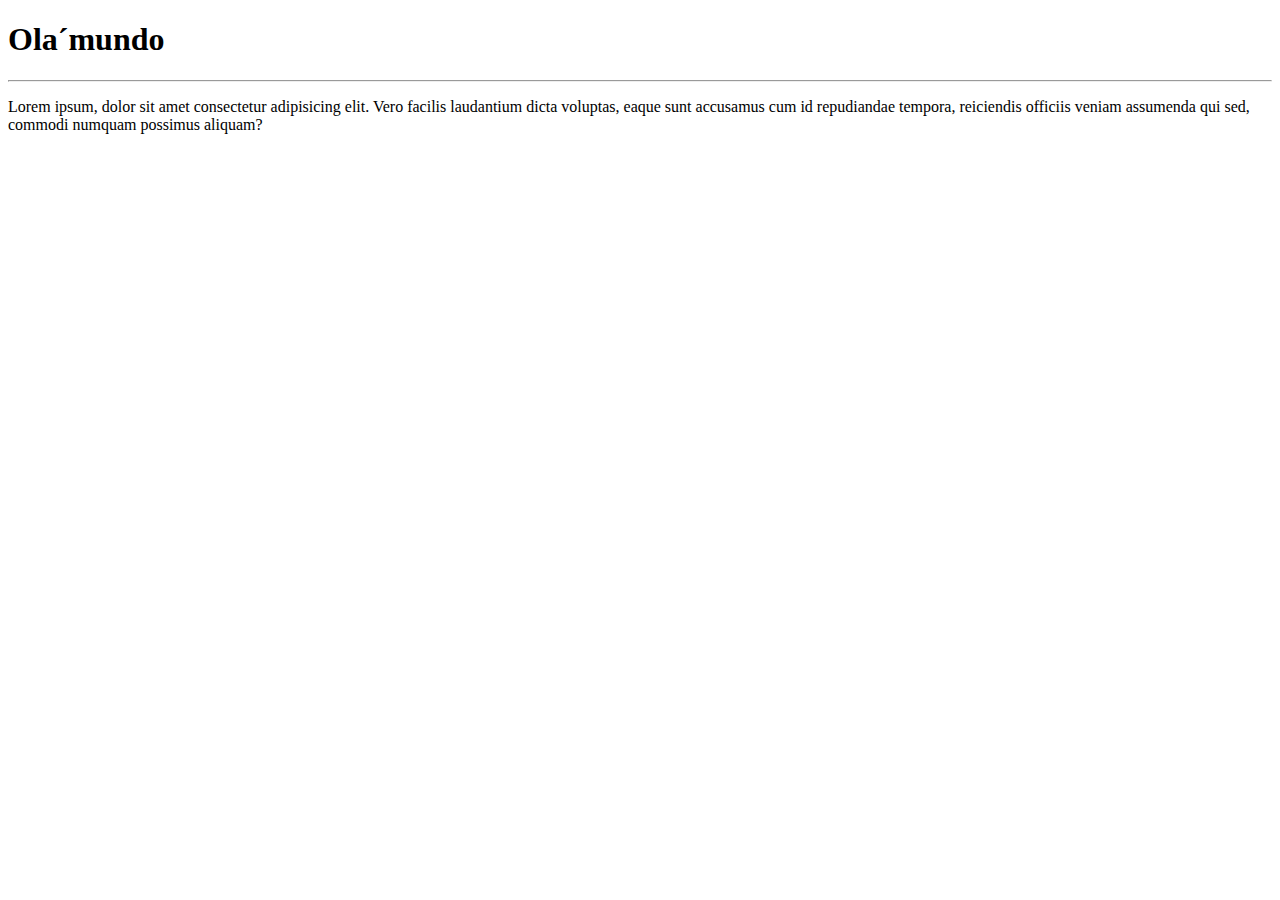
==== site-exemplo/index.html @ c377527d "Create index.html" ====
<!DOCTYPE html>
<html lang="pt-br">
<head>
    <meta charset="UTF-8">
    <meta http-equiv="X-UA-Compatible" content="IE=edge">
    <meta name="viewport" content="width=device-width, initial-scale=1.0">
    <title>Site exemplo</title>
</head>
<body>
    <h1>Ola´mundo</h1>
    <hr>
    <p>Lorem ipsum, dolor sit amet consectetur adipisicing elit. Vero facilis laudantium dicta voluptas, eaque sunt accusamus cum id repudiandae tempora, reiciendis officiis veniam assumenda qui sed, commodi numquam possimus aliquam?</p>
</body>
</html>
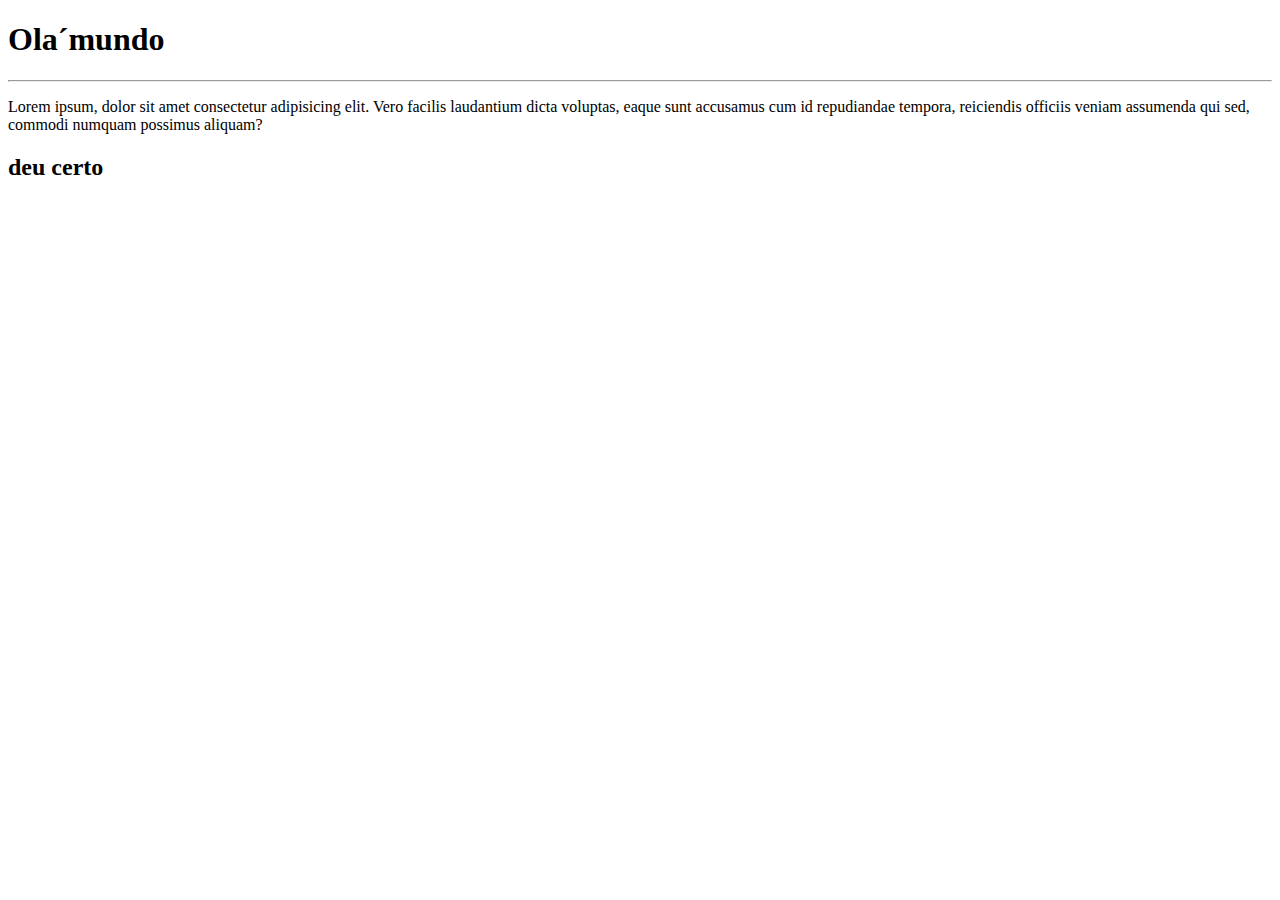
==== commit ca31ead0: "Update index.html" ====
--- a/site-exemplo/index.html
+++ b/site-exemplo/index.html
@@ -10,5 +10,6 @@
     <h1>Ola´mundo</h1>
     <hr>
     <p>Lorem ipsum, dolor sit amet consectetur adipisicing elit. Vero facilis laudantium dicta voluptas, eaque sunt accusamus cum id repudiandae tempora, reiciendis officiis veniam assumenda qui sed, commodi numquam possimus aliquam?</p>
+    <h2>deu certo</h2>
 </body>
 </html>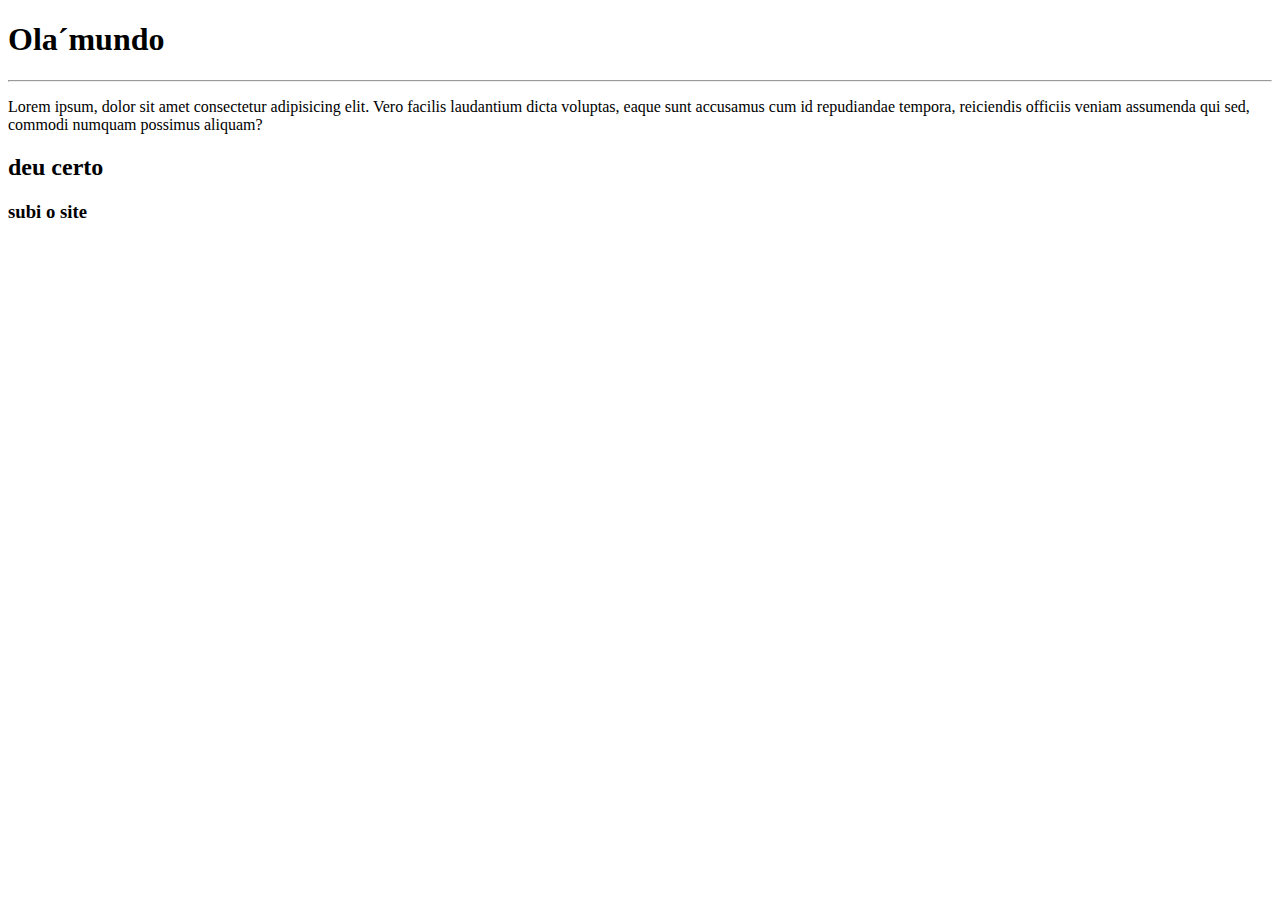
==== commit c80346ea: "projeto1" ====
--- a/site-exemplo/index.html
+++ b/site-exemplo/index.html
@@ -11,5 +11,6 @@
     <hr>
     <p>Lorem ipsum, dolor sit amet consectetur adipisicing elit. Vero facilis laudantium dicta voluptas, eaque sunt accusamus cum id repudiandae tempora, reiciendis officiis veniam assumenda qui sed, commodi numquam possimus aliquam?</p>
     <h2>deu certo</h2>
+    <h3>subi o site</h3>
 </body>
 </html>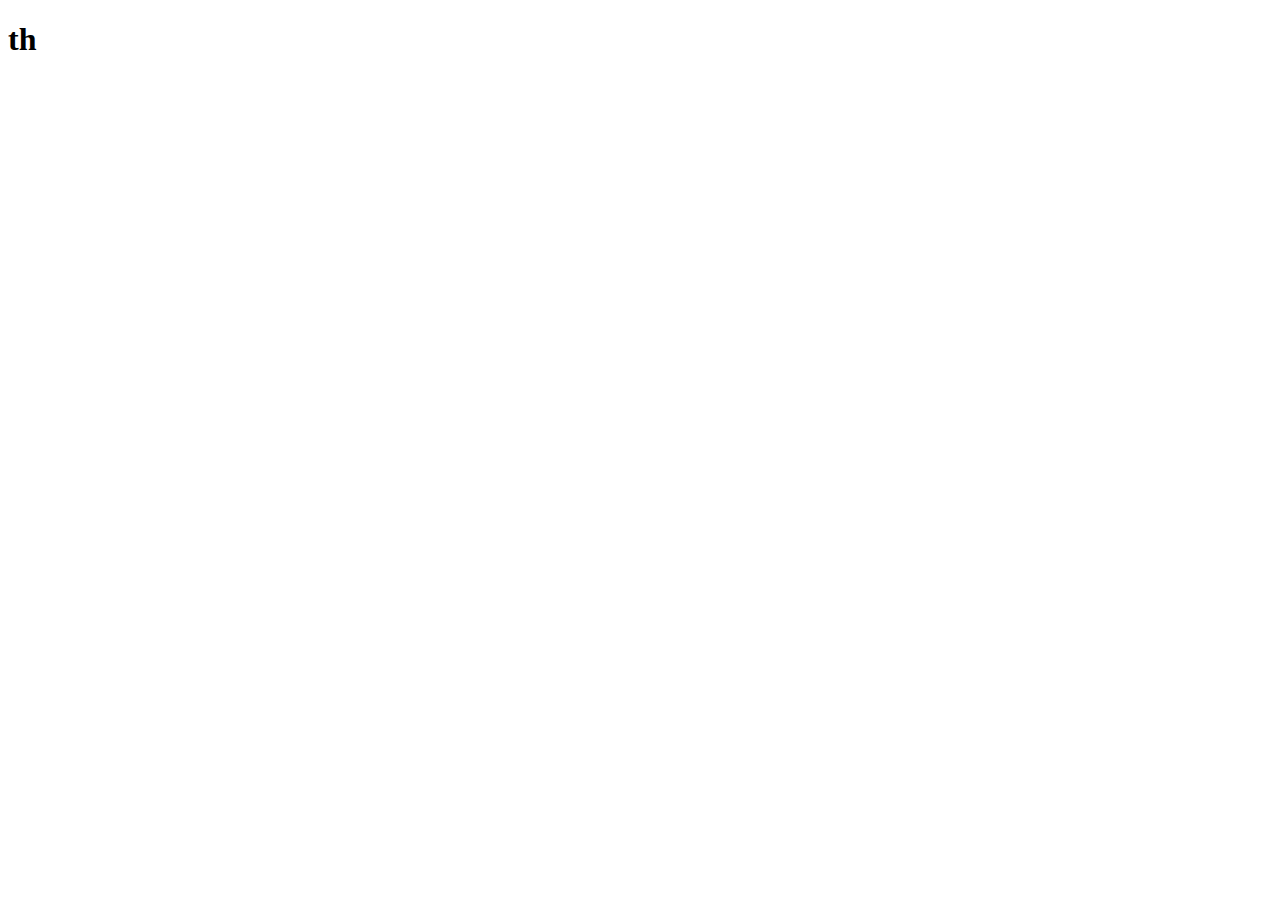
==== commit 5477c4dc: "Controle git" ====
--- a/site-exemplo/index.html
+++ b/site-exemplo/index.html
@@ -4,13 +4,15 @@
     <meta charset="UTF-8">
     <meta http-equiv="X-UA-Compatible" content="IE=edge">
     <meta name="viewport" content="width=device-width, initial-scale=1.0">
-    <title>Site exemplo</title>
+    <title>Site TIME</title>
+    <link rel="stylesheet" href="style.css">
+    <link rel="shortcut icon" href="favicon.ico"
 </head>
 <body>
-    <h1>Ola´mundo</h1>
-    <hr>
-    <p>Lorem ipsum, dolor sit amet consectetur adipisicing elit. Vero facilis laudantium dicta voluptas, eaque sunt accusamus cum id repudiandae tempora, reiciendis officiis veniam assumenda qui sed, commodi numquam possimus aliquam?</p>
-    <h2>deu certo</h2>
-    <h3>subi o site</h3>
+    <h1>th</h1>
+    <div>
+        
+    </div>
+
 </body>
 </html>--- a/site-exemplo/style.css
+++ b/site-exemplo/style.css
@@ -0,0 +1,3 @@
+@import url('https://fonts.googleapis.com/css2?family=Baloo+2:wght@400;500;600&family=Josefin+Slab:ital,wght@0,100;0,200;0,300;1,100;1,200;1,300&family=Mulish:ital,wght@0,200;0,300;1,200;1,300&display=swap');
+@import url("https://cdnjs.cloudflare.com/ajax/libs/font-awesome/5.15.3/css/all.min.css");
+
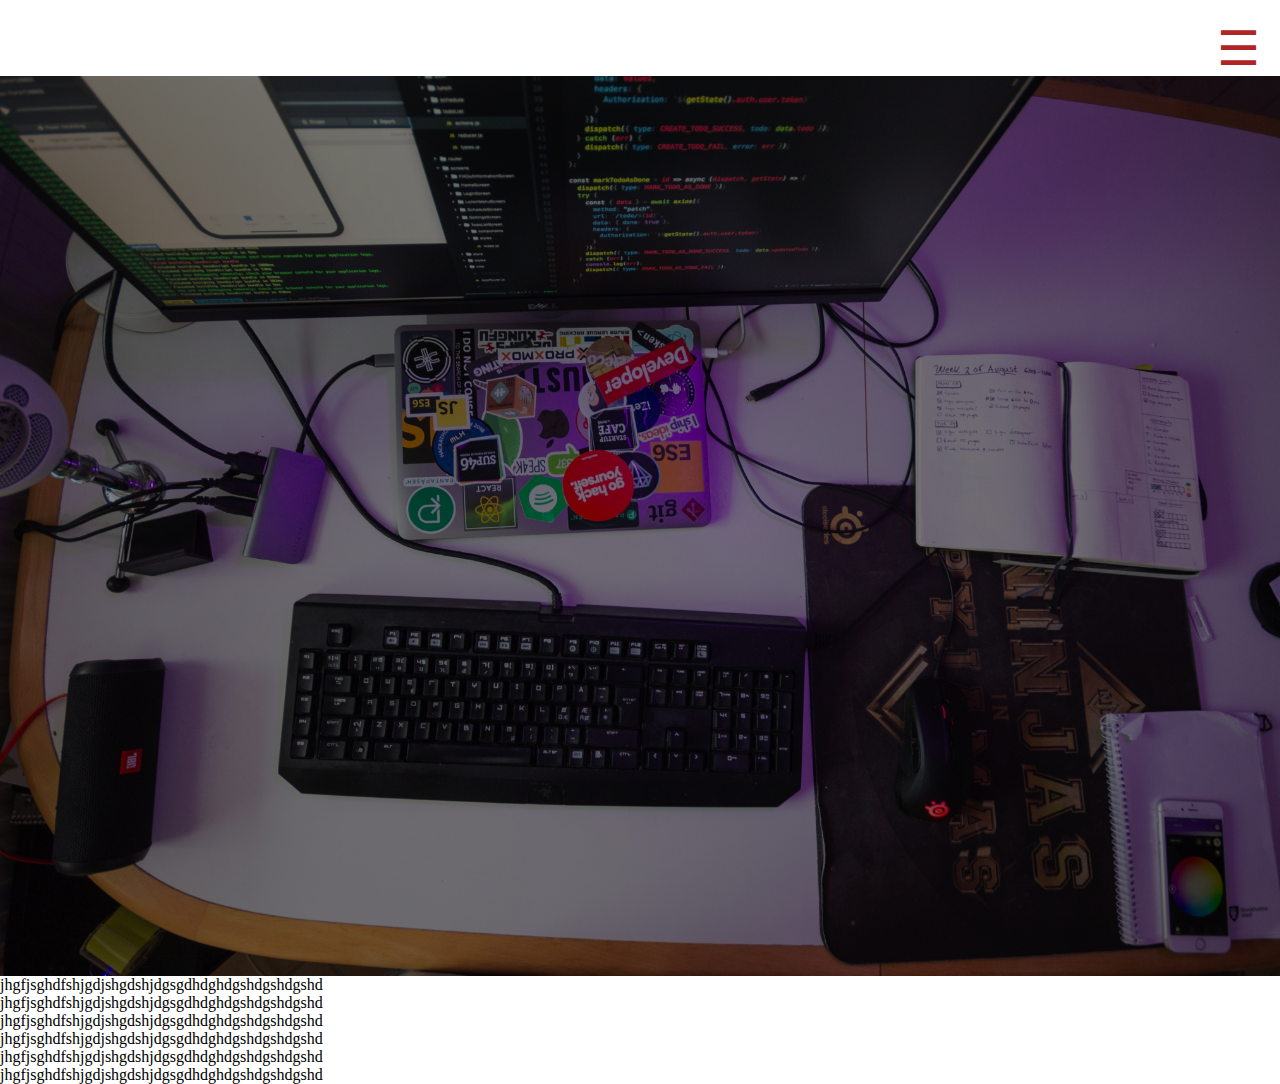
==== commit aa980125: "sistema Fgts simples" ====
--- a/site-exemplo/index.html
+++ b/site-exemplo/index.html
@@ -6,13 +6,59 @@
     <meta name="viewport" content="width=device-width, initial-scale=1.0">
     <title>Site TIME</title>
     <link rel="stylesheet" href="style.css">
-    <link rel="shortcut icon" href="favicon.ico"
+    <link rel="shortcut icon" href="favicon.ico">
+    <script src="site.js"></script>
 </head>
 <body>
-    <h1>th</h1>
-    <div>
+    
+    <div class="container"> 
+
+        <div class="cont"> <a href="#" class="branco" onclick="abrir()">&#9776;</a> </div>  
+        <div class="menulateral">
+                <nav id="navega"> 
+                     
+                         <a href="#" class="menu-link" onclick="fecha()">&times;Fechar</a>
+                         <a href="#" class="menu-link">Home</a>
+                         <a href="#" class="menu-link">Serviços</a>
+                         <a href="#" class="menu-link">Tecnologias</a>
+                         <a href="#" class="menu-link">Contato</a>
+                         <a href="#" class="menu-link">Orçamento</a>
+                    
+    
+                     <div class="social">
+                        <a href="#"><i class="fab fa-facebook"></i></a>
+                        <a href="#"><i class="fab fa-instagram"></i></a>
+                        <a href="#"><i class="fab fa-whatsapp"></i></a>
+                    </div>
+                </nav>
+    
+    </div>
         
-    </div>
+        <header>
+            <div class="img-wrapper">
+                <img src="./principal2.jpg" alt="Imagem principal">
 
+            </div>
+
+            <div class="banner">
+            <H1>Desenvolvimento de sistemas web</H1>
+            <p>Soluções em suporte e tecnologia da informação</p>
+            <button>Saiba mais</button>
+            </div>
+
+        </header>
+
+        <section>
+            <p>jhgfjsghdfshjgdjshgdshjdgsgdhdghdgshdgshdgshd</p>
+            <p>jhgfjsghdfshjgdjshgdshjdgsgdhdghdgshdgshdgshd</p>
+            <p>jhgfjsghdfshjgdjshgdshjdgsgdhdghdgshdgshdgshd</p>
+            <p>jhgfjsghdfshjgdjshgdshjdgsgdhdghdgshdgshdgshd</p>
+            <p>jhgfjsghdfshjgdjshgdshjdgsgdhdghdgshdgshdgshd</p>
+            <p>jhgfjsghdfshjgdjshgdshjdgsgdhdghdgshdgshdgshd</p>
+        </section>
+      
+        </div>
+        
+    
 </body>
 </html>--- a/site-exemplo/style.css
+++ b/site-exemplo/style.css
@@ -1,3 +1,167 @@
 @import url('https://fonts.googleapis.com/css2?family=Baloo+2:wght@400;500;600&family=Josefin+Slab:ital,wght@0,100;0,200;0,300;1,100;1,200;1,300&family=Mulish:ital,wght@0,200;0,300;1,200;1,300&display=swap');
 @import url("https://cdnjs.cloudflare.com/ajax/libs/font-awesome/5.15.3/css/all.min.css");
 
+*{
+    margin: 0;
+    padding: 0;
+}
+
+
+
+/***************botão e menu lateral*/
+a{
+    text-decoration: none;
+}
+
+
+.cont{
+    background-color: #fff;
+    padding: 20px;
+    font-size: 1.2rem;   
+
+}
+.branco{
+    color:#af2525;
+    font-size: 3.0rem;
+    font-family: "Mulish:ital", serif ;
+    float: right;
+
+}
+nav{
+    float: right;
+    height: 100%;
+    width: 0px;
+    background-color: #af2525;
+    position: fixed;
+    top: 0;
+    right: 0;
+    z-index: 1;
+    overflow: hidden;
+}
+
+nav a{
+    color: #fff;
+    font-size: 25px;
+    display: block;
+    padding: 26px 15px 10px 40px;
+    border-radius: 5px;
+}
+
+nav a:hover{
+    background-color: #000;
+    padding: 5px;
+    height: min-content;
+    
+}
+
+
+.social{
+    position: absolute;
+    bottom: 2rem;
+    width: 100%;
+    display: flex;
+    justify-content: space-evenly;
+    background-color: #000;
+    
+}
+
+header{
+    width: 100%;
+    height: 100vh;
+    overflow: hidden; 
+    position: relative;
+   
+}
+.img-wrapper{
+    width: 100%;
+    height: 100%;
+    overflow: hidden;
+    background-color: rgba(0,0,0,5);
+}
+
+.img-wrapper img{
+    width: 100%;
+    height: 100%;
+    object-fit: cover;
+    opacity: 0.5 ;
+    animation: Zoom 35s;
+}
+
+@keyframes Zoom {
+    0%{
+        transform: scale(1.3);
+    }
+
+    100%{
+        transform: scale(1);
+    }
+}
+
+.banner{
+    position: absolute;
+    top: 30%;
+    left: 15%;
+    
+
+}
+.banner h1{
+    color: #ffffff;
+    font-size: 4.5rem;
+    font-family: "Baloo + 2", serif;
+    font-weight: 300;
+    text-shadow: .3rem .4rem 2px rgba(0,0,0,4);
+    line-height: 6.0rem;
+    margin-bottom: 2rem;
+    opacity: 0;
+    animation: moverBanner 1s 0.8 forwards;
+   
+    
+}
+.banner p{
+    font-family: "Josefin Slab", serif ;
+    font-size: 2.50rem;
+    color: #fff;
+    text-shadow: .2rem .2rem rgba(0,0,0,3);
+    line-height: 3.0rem;
+    margin-bottom: 2rem;
+    opacity: 0;
+    animation: moverBanner 1s 0.8 forwards;
+   
+}
+
+.banner button{
+    font-family: "Mulish:ital", serif;
+    color: #fff;
+    text-transform: uppercase;
+    letter-spacing: .1rem;
+
+    background: #c31432;  /* fallback for old browsers */
+    background: -webkit-linear-gradient(to right, #240b36, #c31432);  /* Chrome 10-25, Safari 5.1-6 */
+    background: linear-gradient(to right, #240b36, #c31432); /* W3C, IE 10+/ Edge, Firefox 16+, Chrome 26+, Opera 12+, Safari 7+ */
+    padding: 1rem 3rem ;
+    border: none;
+    border-radius: 6px;
+    cursor: pointer;
+    opacity: 0;
+    animation: moverBanner 1s 0.9 forwards;
+    
+   /* padding-bottom: 1rem;
+    padding-left: 2rem;
+    padding-right: 2rem;*/
+
+}
+
+.banner button:hover{
+    opacity: 0.8;
+    color: #000;
+}
+
+@keyframes moverBanner{
+    0%{
+        transform: translateY(10rem) rotate(-30deg);
+    }
+    100%{
+        transform: translateY(0) translateY(0);
+        opacity: 2;
+    }
+}
